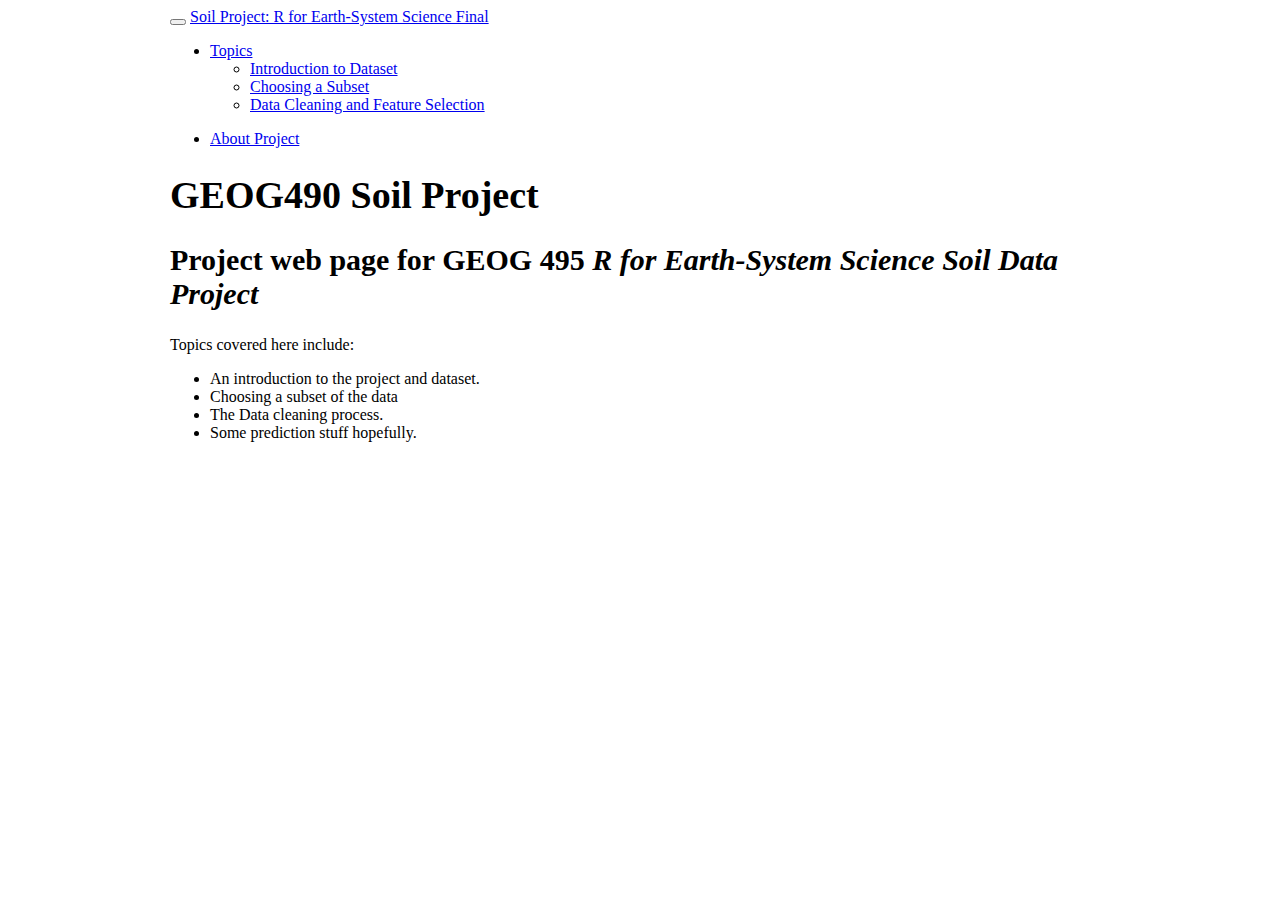
==== docs/index.html @ 32a0be8d "Updates: Intro Undex Added subsetting Begin Clean and analysis" ====
<!DOCTYPE html>

<html>

<head>

<meta charset="utf-8" />
<meta name="generator" content="pandoc" />
<meta http-equiv="X-UA-Compatible" content="IE=EDGE" />




<title>GEOG490 Soil Project</title>

<script src="site_libs/header-attrs-2.25/header-attrs.js"></script>
<script src="site_libs/jquery-3.6.0/jquery-3.6.0.min.js"></script>
<meta name="viewport" content="width=device-width, initial-scale=1" />
<link href="site_libs/bootstrap-3.3.5/css/sandstone.min.css" rel="stylesheet" />
<script src="site_libs/bootstrap-3.3.5/js/bootstrap.min.js"></script>
<script src="site_libs/bootstrap-3.3.5/shim/html5shiv.min.js"></script>
<script src="site_libs/bootstrap-3.3.5/shim/respond.min.js"></script>
<style>h1 {font-size: 34px;}
       h1.title {font-size: 38px;}
       h2 {font-size: 30px;}
       h3 {font-size: 24px;}
       h4 {font-size: 18px;}
       h5 {font-size: 16px;}
       h6 {font-size: 12px;}
       code {color: inherit; background-color: rgba(0, 0, 0, 0.04);}
       pre:not([class]) { background-color: white }</style>
<script src="site_libs/navigation-1.1/tabsets.js"></script>

<style type="text/css">
  code{white-space: pre-wrap;}
  span.smallcaps{font-variant: small-caps;}
  span.underline{text-decoration: underline;}
  div.column{display: inline-block; vertical-align: top; width: 50%;}
  div.hanging-indent{margin-left: 1.5em; text-indent: -1.5em;}
  ul.task-list{list-style: none;}
    </style>







<link rel="stylesheet" href="html-md-01.css" type="text/css" />



<style type = "text/css">
.main-container {
  max-width: 940px;
  margin-left: auto;
  margin-right: auto;
}
img {
  max-width:100%;
}
.tabbed-pane {
  padding-top: 12px;
}
.html-widget {
  margin-bottom: 20px;
}
button.code-folding-btn:focus {
  outline: none;
}
summary {
  display: list-item;
}
details > summary > p:only-child {
  display: inline;
}
pre code {
  padding: 0;
}
</style>


<style type="text/css">
.dropdown-submenu {
  position: relative;
}
.dropdown-submenu>.dropdown-menu {
  top: 0;
  left: 100%;
  margin-top: -6px;
  margin-left: -1px;
  border-radius: 0 6px 6px 6px;
}
.dropdown-submenu:hover>.dropdown-menu {
  display: block;
}
.dropdown-submenu>a:after {
  display: block;
  content: " ";
  float: right;
  width: 0;
  height: 0;
  border-color: transparent;
  border-style: solid;
  border-width: 5px 0 5px 5px;
  border-left-color: #cccccc;
  margin-top: 5px;
  margin-right: -10px;
}
.dropdown-submenu:hover>a:after {
  border-left-color: #adb5bd;
}
.dropdown-submenu.pull-left {
  float: none;
}
.dropdown-submenu.pull-left>.dropdown-menu {
  left: -100%;
  margin-left: 10px;
  border-radius: 6px 0 6px 6px;
}
</style>

<script type="text/javascript">
// manage active state of menu based on current page
$(document).ready(function () {
  // active menu anchor
  href = window.location.pathname
  href = href.substr(href.lastIndexOf('/') + 1)
  if (href === "")
    href = "index.html";
  var menuAnchor = $('a[href="' + href + '"]');

  // mark the anchor link active (and if it's in a dropdown, also mark that active)
  var dropdown = menuAnchor.closest('li.dropdown');
  if (window.bootstrap) { // Bootstrap 4+
    menuAnchor.addClass('active');
    dropdown.find('> .dropdown-toggle').addClass('active');
  } else { // Bootstrap 3
    menuAnchor.parent().addClass('active');
    dropdown.addClass('active');
  }

  // Navbar adjustments
  var navHeight = $(".navbar").first().height() + 15;
  var style = document.createElement('style');
  var pt = "padding-top: " + navHeight + "px; ";
  var mt = "margin-top: -" + navHeight + "px; ";
  var css = "";
  // offset scroll position for anchor links (for fixed navbar)
  for (var i = 1; i <= 6; i++) {
    css += ".section h" + i + "{ " + pt + mt + "}\n";
  }
  style.innerHTML = "body {" + pt + "padding-bottom: 40px; }\n" + css;
  document.head.appendChild(style);
});
</script>

<!-- tabsets -->

<style type="text/css">
.tabset-dropdown > .nav-tabs {
  display: inline-table;
  max-height: 500px;
  min-height: 44px;
  overflow-y: auto;
  border: 1px solid #ddd;
  border-radius: 4px;
}

.tabset-dropdown > .nav-tabs > li.active:before, .tabset-dropdown > .nav-tabs.nav-tabs-open:before {
  content: "\e259";
  font-family: 'Glyphicons Halflings';
  display: inline-block;
  padding: 10px;
  border-right: 1px solid #ddd;
}

.tabset-dropdown > .nav-tabs.nav-tabs-open > li.active:before {
  content: "\e258";
  font-family: 'Glyphicons Halflings';
  border: none;
}

.tabset-dropdown > .nav-tabs > li.active {
  display: block;
}

.tabset-dropdown > .nav-tabs > li > a,
.tabset-dropdown > .nav-tabs > li > a:focus,
.tabset-dropdown > .nav-tabs > li > a:hover {
  border: none;
  display: inline-block;
  border-radius: 4px;
  background-color: transparent;
}

.tabset-dropdown > .nav-tabs.nav-tabs-open > li {
  display: block;
  float: none;
}

.tabset-dropdown > .nav-tabs > li {
  display: none;
}
</style>

<!-- code folding -->




</head>

<body>


<div class="container-fluid main-container">




<div class="navbar navbar-default  navbar-fixed-top" role="navigation">
  <div class="container">
    <div class="navbar-header">
      <button type="button" class="navbar-toggle collapsed" data-toggle="collapse" data-bs-toggle="collapse" data-target="#navbar" data-bs-target="#navbar">
        <span class="icon-bar"></span>
        <span class="icon-bar"></span>
        <span class="icon-bar"></span>
      </button>
      <a class="navbar-brand" href="index.html">Soil Project:  R for Earth-System Science Final</a>
    </div>
    <div id="navbar" class="navbar-collapse collapse">
      <ul class="nav navbar-nav">
        <li class="dropdown">
  <a href="#" class="dropdown-toggle" data-toggle="dropdown" role="button" data-bs-toggle="dropdown" aria-expanded="false">
    Topics
     
    <span class="caret"></span>
  </a>
  <ul class="dropdown-menu" role="menu">
    <li>
      <a href="intro.html">Introduction to Dataset</a>
    </li>
    <li>
      <a href="subsetting.html">Choosing a Subset</a>
    </li>
    <li>
      <a href="cleaning.html">Data Cleaning and Feature Selection</a>
    </li>
  </ul>
</li>
      </ul>
      <ul class="nav navbar-nav navbar-right">
        <li>
  <a href="about.html">About Project</a>
</li>
      </ul>
    </div><!--/.nav-collapse -->
  </div><!--/.container -->
</div><!--/.navbar -->

<div id="header">



<h1 class="title toc-ignore">GEOG490 Soil Project</h1>

</div>


<div
id="project-web-page-for-geog-495-r-for-earth-system-science-soil-data-project"
class="section level2">
<h2>Project web page for GEOG 495 <em>R for Earth-System Science Soil
Data Project</em></h2>
<p>Topics covered here include:</p>
<ul>
<li>An introduction to the project and dataset.</li>
<li>Choosing a subset of the data</li>
<li>The Data cleaning process.</li>
<li>Some prediction stuff hopefully.</li>
</ul>
</div>




</div>

<script>

// add bootstrap table styles to pandoc tables
function bootstrapStylePandocTables() {
  $('tr.odd').parent('tbody').parent('table').addClass('table table-condensed');
}
$(document).ready(function () {
  bootstrapStylePandocTables();
});


</script>

<!-- tabsets -->

<script>
$(document).ready(function () {
  window.buildTabsets("TOC");
});

$(document).ready(function () {
  $('.tabset-dropdown > .nav-tabs > li').click(function () {
    $(this).parent().toggleClass('nav-tabs-open');
  });
});
</script>

<!-- code folding -->


<!-- dynamically load mathjax for compatibility with self-contained -->
<script>
  (function () {
    var script = document.createElement("script");
    script.type = "text/javascript";
    script.src  = "https://mathjax.rstudio.com/latest/MathJax.js?config=TeX-AMS-MML_HTMLorMML";
    document.getElementsByTagName("head")[0].appendChild(script);
  })();
</script>

</body>
</html>
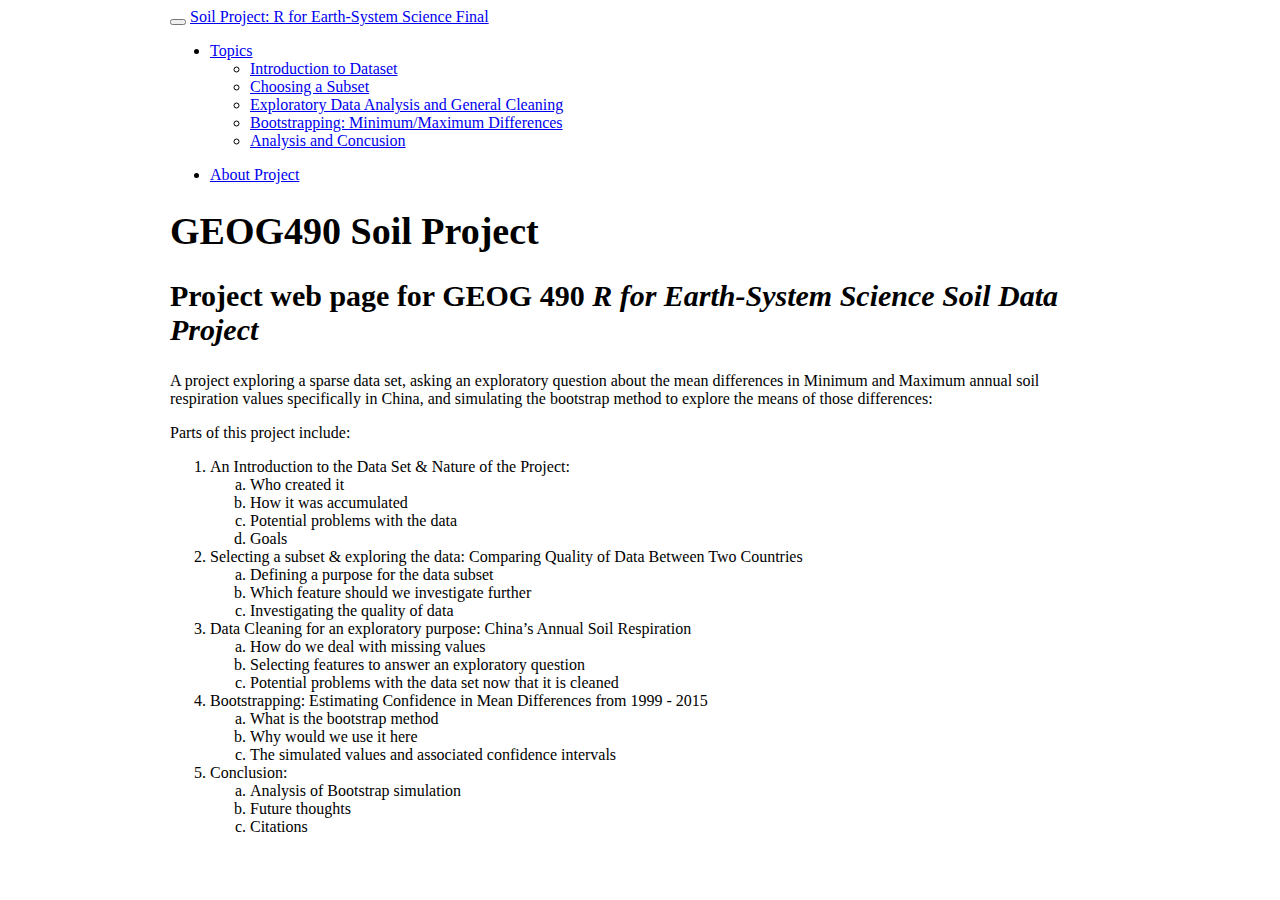
==== commit 5acdd9e2: "fixed error" ====
--- a/docs/index.html
+++ b/docs/index.html
@@ -245,7 +245,13 @@
       <a href="subsetting.html">Choosing a Subset</a>
     </li>
     <li>
-      <a href="cleaning.html">Data Cleaning and Feature Selection</a>
+      <a href="cleaning.html">Exploratory Data Analysis and General Cleaning</a>
+    </li>
+    <li>
+      <a href="bootstrap.html">Bootstrapping: Minimum/Maximum Differences</a>
+    </li>
+    <li>
+      <a href="conclusion.html">Analysis and Concusion</a>
     </li>
   </ul>
 </li>
@@ -269,17 +275,53 @@
 
 
 <div
-id="project-web-page-for-geog-495-r-for-earth-system-science-soil-data-project"
+id="project-web-page-for-geog-490-r-for-earth-system-science-soil-data-project"
 class="section level2">
-<h2>Project web page for GEOG 495 <em>R for Earth-System Science Soil
+<h2>Project web page for GEOG 490 <em>R for Earth-System Science Soil
 Data Project</em></h2>
-<p>Topics covered here include:</p>
-<ul>
-<li>An introduction to the project and dataset.</li>
-<li>Choosing a subset of the data</li>
-<li>The Data cleaning process.</li>
-<li>Some prediction stuff hopefully.</li>
-</ul>
+<p>A project exploring a sparse data set, asking an exploratory question
+about the mean differences in Minimum and Maximum annual soil
+respiration values specifically in China, and simulating the bootstrap
+method to explore the means of those differences:<br />
+</p>
+<p>Parts of this project include:</p>
+<ol style="list-style-type: decimal">
+<li>An Introduction to the Data Set &amp; Nature of the Project:
+<ol style="list-style-type: lower-alpha">
+<li>Who created it</li>
+<li>How it was accumulated</li>
+<li>Potential problems with the data</li>
+<li>Goals</li>
+</ol></li>
+<li>Selecting a subset &amp; exploring the data: Comparing Quality of
+Data Between Two Countries
+<ol style="list-style-type: lower-alpha">
+<li>Defining a purpose for the data subset</li>
+<li>Which feature should we investigate further</li>
+<li>Investigating the quality of data</li>
+</ol></li>
+<li>Data Cleaning for an exploratory purpose: China’s Annual Soil
+Respiration
+<ol style="list-style-type: lower-alpha">
+<li>How do we deal with missing values</li>
+<li>Selecting features to answer an exploratory question</li>
+<li>Potential problems with the data set now that it is cleaned</li>
+</ol></li>
+<li>Bootstrapping: Estimating Confidence in Mean Differences from 1999 -
+2015
+<ol style="list-style-type: lower-alpha">
+<li>What is the bootstrap method</li>
+<li>Why would we use it here</li>
+<li>The simulated values and associated confidence intervals<br />
+</li>
+</ol></li>
+<li>Conclusion:
+<ol style="list-style-type: lower-alpha">
+<li>Analysis of Bootstrap simulation</li>
+<li>Future thoughts</li>
+<li>Citations</li>
+</ol></li>
+</ol>
 </div>
 
 
